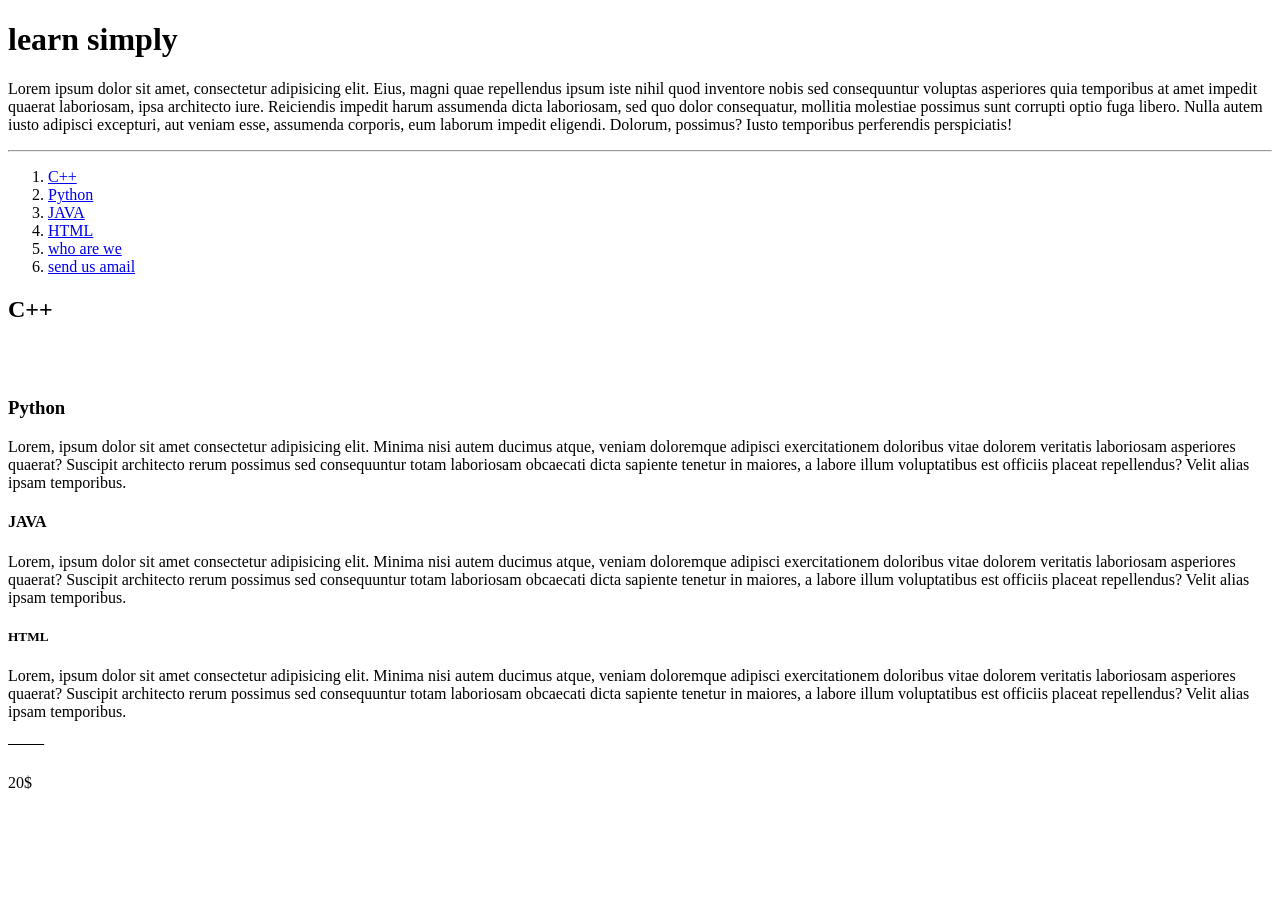
==== list.html @ 1385270a "Add files via upload" ====
<!DOCTYPE html>
<html>
    <head> 
    
        <title>Programming</title>

    </head>

<body background="image/HTML.jpg" text="black">
    <h1>learn simply</h1>
    <p>Lorem ipsum dolor sit amet, consectetur adipisicing elit. Eius, magni quae repellendus ipsum iste nihil quod
        inventore nobis sed consequuntur voluptas asperiores quia temporibus at amet impedit quaerat laboriosam, ipsa
        architecto iure. Reiciendis impedit harum assumenda dicta laboriosam, sed quo dolor consequatur, mollitia
        molestiae possimus sunt corrupti optio fuga libero. Nulla autem iusto adipisci excepturi, aut veniam esse,
        assumenda corporis, eum laborum impedit eligendi. Dolorum, possimus? Iusto temporibus perferendis perspiciatis!
    </p>
    <hr>
    <nav>
    <ol>
    <li><a href="#c++">C++</a></li>

    <li><a href="#python">Python</a></li>
    
    <li><a href="#java">JAVA</a></li>
    
    <li><a href="#html">HTML</a><!--للانتقال الى جزى معين في الصفحة--></li>
    
    <li><a href="index.html">who are we</a><!--للأنتقال الى موقع خرجي ولكن في نفس ملف المشروع-->
    </li>
    <li><a href="mailto:ghsap505@gmail.com">send us amail</a></li>
    </ol>
    </nav>
    <h2 id="c++">C++</h2>
    <p> 
        <font face="" color="white" size="2">
        Lorem, ipsum dolor sit amet consectetur adipisicing elit. Minima nisi autem ducimus atque, veniam doloremque
        adipisci exercitationem doloribus vitae dolorem veritatis laboriosam asperiores quaerat? Suscipit architecto
        rerum possimus sed consequuntur totam laboriosam obcaecati dicta sapiente tenetur in maiores, a labore illum
        voluptatibus est officiis placeat repellendus? Velit alias ipsam temporibus.
        </font>
    </p>

    <h3 id="python">Python</h3>
    <p>
        Lorem, ipsum dolor sit amet consectetur adipisicing elit. Minima nisi autem ducimus atque, veniam doloremque
        adipisci exercitationem doloribus vitae dolorem veritatis laboriosam asperiores quaerat? Suscipit architecto
        rerum possimus sed consequuntur totam laboriosam obcaecati dicta sapiente tenetur in maiores, a labore illum
        voluptatibus est officiis placeat repellendus? Velit alias ipsam temporibus.
    </p>

    <h4 id="java">JAVA</h4>
    <p>
        Lorem, ipsum dolor sit amet consectetur adipisicing elit. Minima nisi autem ducimus atque, veniam doloremque
        adipisci exercitationem doloribus vitae dolorem veritatis laboriosam asperiores quaerat? Suscipit architecto
        rerum possimus sed consequuntur totam laboriosam obcaecati dicta sapiente tenetur in maiores, a labore illum
        voluptatibus est officiis placeat repellendus? Velit alias ipsam temporibus.
    </p>

    <h5 id="html">HTML</h5>
    <p>
        Lorem, ipsum dolor sit amet consectetur adipisicing elit. Minima nisi autem ducimus atque, veniam doloremque
        adipisci exercitationem doloribus vitae dolorem veritatis laboriosam asperiores quaerat? Suscipit architecto
        rerum possimus sed consequuntur totam laboriosam obcaecati dicta sapiente tenetur in maiores, a labore illum
        voluptatibus est officiis placeat repellendus? Velit alias ipsam temporibus.
    </p>

    <p>

        <s><pre><font color="white" size="5" >50$</font></pre></s> 20$

    </p>

</body>

</html>
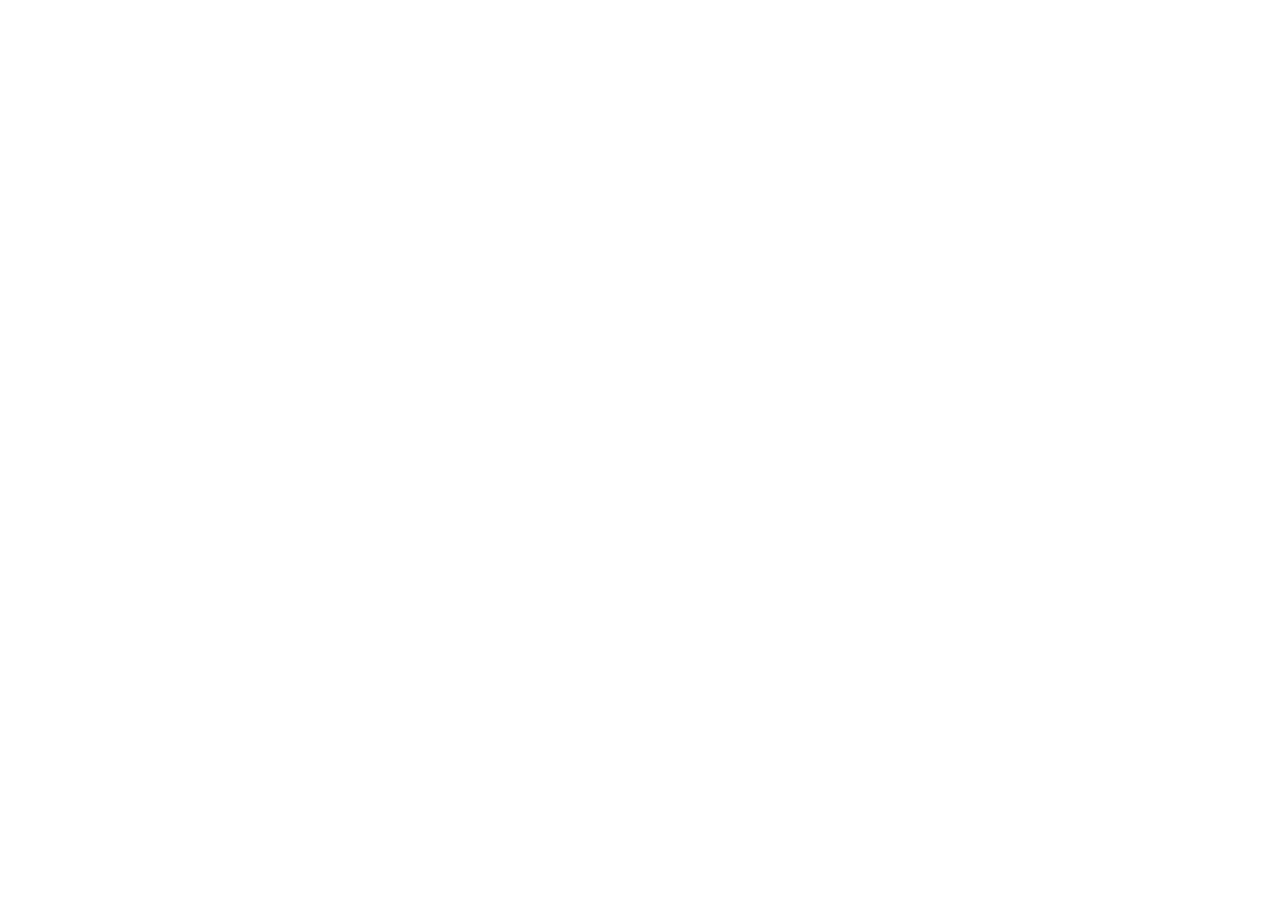
==== commit 40bfcab2: "Add files via upload" ====
--- a/list.html
+++ b/list.html
@@ -7,7 +7,7 @@
     </head>
 
 <body background="image/HTML.jpg" text="black">
-    <h1>learn simply</h1>
+   <!-- <h1>learn simply</h1>
     <p>Lorem ipsum dolor sit amet, consectetur adipisicing elit. Eius, magni quae repellendus ipsum iste nihil quod
         inventore nobis sed consequuntur voluptas asperiores quia temporibus at amet impedit quaerat laboriosam, ipsa
         architecto iure. Reiciendis impedit harum assumenda dicta laboriosam, sed quo dolor consequatur, mollitia
@@ -23,9 +23,9 @@
     
     <li><a href="#java">JAVA</a></li>
     
-    <li><a href="#html">HTML</a><!--للانتقال الى جزى معين في الصفحة--></li>
+    <li><a href="#html">HTML</a>للانتقال الى جزى معين في الصفحة</li>
     
-    <li><a href="index.html">who are we</a><!--للأنتقال الى موقع خرجي ولكن في نفس ملف المشروع-->
+    <li><a href="index.html">who are we</a>للأنتقال الى موقع خرجي ولكن في نفس ملف المشروع
     </li>
     <li><a href="mailto:ghsap505@gmail.com">send us amail</a></li>
     </ol>
@@ -69,7 +69,7 @@
         <s><pre><font color="white" size="5" >50$</font></pre></s> 20$
 
     </p>
-
+-->
 </body>
 
 </html>
